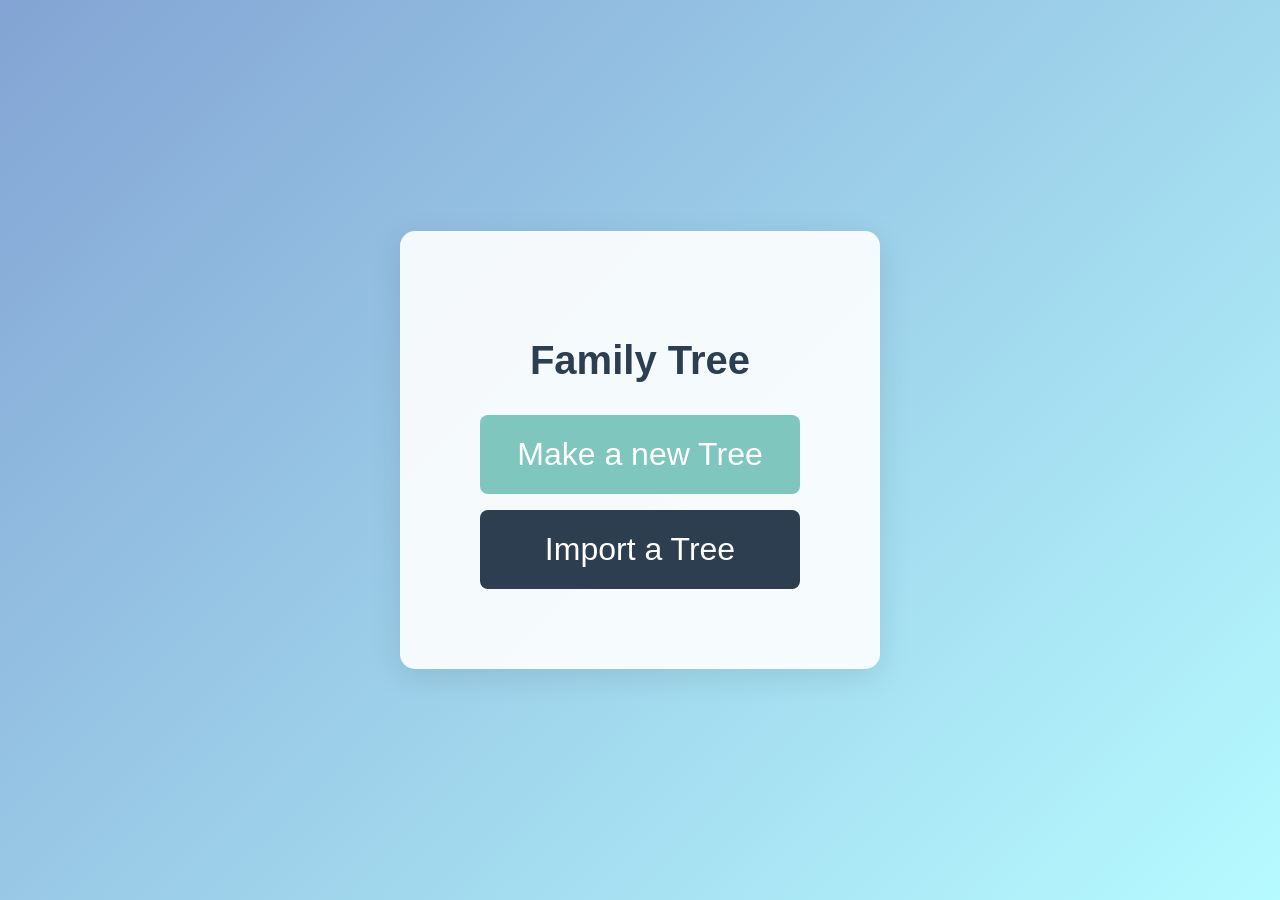
==== index.html @ f49dd607 "Revert "Merge branch '(Test)-Main-merge-Dev' into dev" This reverts commit 4e031847cf1db4afb37924028" ====
<!DOCTYPE html>
<html lang="en">
<head>
    <meta charset="UTF-8">
    <meta name="viewport" content="width=device-width, initial-scale=1.0">
    <title>Family Tree - Main Menu</title>
    <link rel="stylesheet" href="style/MainMenu.css">
    <link rel="stylesheet" href="style/PageTransition.css">
</head>
<body>
    <div class="container">
        <h1>Family Tree</h1>
        <div class="button-container">
            <button class="menu-button start-button" onclick="showForm()">Make a new Tree</button>
            <button class="menu-button">Import a Tree</button>
        </div>
    </div>

    <!-- Popup Form -->
    <div class="popup-overlay" id="popupForm-newTree">
        <div class="popup-form">
            <h2>Make for who?</h2>
            <form id="newTreeForm">
                <div class="form-group">
                    <label for="name">Name:</label>
                    <input type="text" id="name" name="name" required>
                </div>
                <div class="form-group">
                    <label for="gender">Gender:</label>
                    <select id="gender" name="gender" required>
                        <option value="">Select Gender</option>
                        <option value="male">Male</option>
                        <option value="female">Female</option>
                        <option value="other">@Gmail</option>
                    </select>
                </div>
                <div class="form-group">
                    <label for="dob">Date of Birth:</label>
                    <input type="date" id="dob" name="dob" required>
                </div>
                <div class="form-buttons">
                    <button type="button" class="cancel-btn" onclick="hideForm()">Cancel</button>
                    <button type="submit" class="submit-btn">Submit</button>
                </div>
            </form>
        </div>
    </div>

    <script src="script/PageTransition.js"></script>
    <script src="script/PopupForm.js"></script>
    <script>
        document.getElementById('newTreeForm').addEventListener('submit', function(e) {
            e.preventDefault();
            // Here you can collect form data if needed
            goToPage('tree');
        });
    </script>
</body>
</html>
---- style/MainMenu.css ----
body {
    margin: 0;
    padding: 0;
    min-height: 100vh;
    display: flex;
    flex-direction: column;
    justify-content: center;
    align-items: center;
    font-family: 'Segoe UI', Tahoma, Geneva, Verdana, sans-serif;
    background: linear-gradient(135deg, #83a4d4, #b6fbff);
    color: #333;
}

.container {
    text-align: center;
    padding: 5rem;
    background: rgba(255, 255, 255, 0.9);
    border-radius: 15px;
    box-shadow: 0 8px 32px rgba(0, 0, 0, 0.1);
}

h1 {
    font-size: 2.5rem;
    margin-bottom: 2rem;
    color: #2c3e50;
}

.button-container {
    display: flex;
    flex-direction: column;
    gap: 1rem;
}

.menu-button {
    padding: 1rem 2rem;
    font-size: 2rem;
    border: 5px solid transparent;
    border-radius: 8px;
    background: #2c3e50;
    color: white;
    cursor: pointer;
    transition: transform 0.2s, background 0.2s, border-color 0.2s, color 0.2s;
    min-width: 200px;
    box-sizing: border-box;
}

.menu-button:hover {
    color: #34495e;
    border-color: #34495e;
    background: white;

}

.start-button {
    background: rgb(126, 198, 190);
    border: 5px solid transparent;
}

.start-button:hover {
    background: white;
    color: rgb(126, 198, 190);
    border-color: rgb(126, 198, 190);
}

/* Form popup khi user chọn make a new tree */
.popup-overlay {
    display: none;
    position: fixed;
    top: 0;
    left: 0;
    width: 100%;
    height: 100%;
    background: rgba(0, 0, 0, 0.5);
    justify-content: center;
    align-items: center;
    z-index: 1000;
}

.popup-form {
    background: white;
    padding: 2rem;
    border-radius: 15px;
    box-shadow: 0 8px 32px rgba(0, 0, 0, 0.2);
    width: 100%;
    max-width: 400px;
}

.popup-form h2 {
    margin-top: 0;
    color: #2c3e50;
    margin-bottom: 1.5rem;
}

.form-group {
    margin-bottom: 1.5rem;
}

.form-group label {
    display: block;
    margin-bottom: 0.5rem;
    color: #2c3e50;
    font-weight: 500;
}

.form-group input,
.form-group select {
    width: 100%;
    padding: 0.8rem;
    border: 2px solid #ddd;
    border-radius: 8px;
    font-size: 1rem;
    transition: border-color 0.2s;
    box-sizing: border-box;
}

.form-group input:focus,
.form-group select:focus {
    border-color: rgb(126, 198, 190);
    outline: none;
}

.form-buttons {
    display: flex;
    gap: 1rem;
    margin-top: 2rem;
}

.form-buttons button {
    flex: 1;
    padding: 0.8rem;
    border: 2px solid transparent;
    border-radius: 8px;
    font-size: 1rem;
    cursor: pointer;
    transition: all 0.2s;
}

.submit-btn {
    background: rgb(126, 198, 190);
    color: white;
}

.cancel-btn {
    background: #e74c3c;
    color: white;
}

.submit-btn:hover {
    background: white;
    color: rgb(126, 198, 190);
    border: 2px solid rgb(126, 198, 190);
}

.cancel-btn:hover {
    background: white;
    color: #e74c3c;
    border: 2px solid #e74c3c;
}
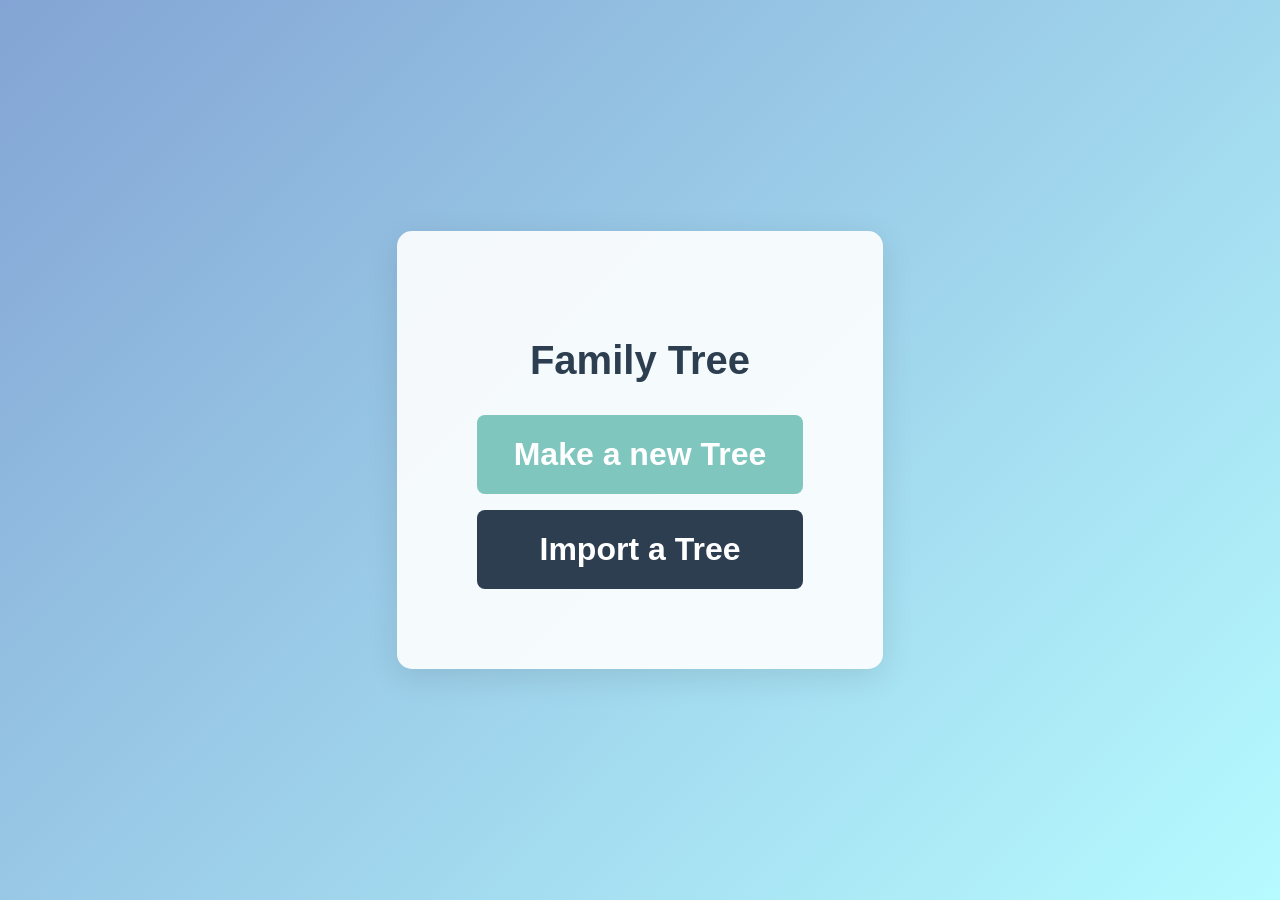
==== commit 4baa8545: "add png.html, png.js, add and design download-popup in page_Tree.html,HamburgerMenu.css" ====
--- a/index.html
+++ b/index.html
@@ -1,59 +1,87 @@
 <!DOCTYPE html>
 <html lang="en">
-<head>
-    <meta charset="UTF-8">
-    <meta name="viewport" content="width=device-width, initial-scale=1.0">
+  <head>
+    <meta charset="UTF-8" />
+    <meta name="viewport" content="width=device-width, initial-scale=1.0" />
     <title>Family Tree - Main Menu</title>
-    <link rel="stylesheet" href="style/MainMenu.css">
-    <link rel="stylesheet" href="style/PageTransition.css">
-</head>
-<body>
+    <link rel="stylesheet" href="style/MainMenu.css" />
+    <link rel="stylesheet" href="style/PageTransition.css" />
+  </head>
+  <body>
     <div class="container">
-        <h1>Family Tree</h1>
-        <div class="button-container">
-            <button class="menu-button start-button" onclick="showForm()">Make a new Tree</button>
-            <button class="menu-button">Import a Tree</button>
-        </div>
+      <h1>Family Tree</h1>
+      <div class="button-container">
+        <button class="menu-button start-button" onclick="showNewTreeForm()">
+          Make a new Tree
+        </button>
+        <button class="menu-button" onclick="showImportForm()">
+          Import a Tree
+        </button>
+      </div>
     </div>
 
-    <!-- Popup Form -->
+    <!-- New Tree Form -->
     <div class="popup-overlay" id="popupForm-newTree">
-        <div class="popup-form">
-            <h2>Make for who?</h2>
-            <form id="newTreeForm">
-                <div class="form-group">
-                    <label for="name">Name:</label>
-                    <input type="text" id="name" name="name" required>
-                </div>
-                <div class="form-group">
-                    <label for="gender">Gender:</label>
-                    <select id="gender" name="gender" required>
-                        <option value="">Select Gender</option>
-                        <option value="male">Male</option>
-                        <option value="female">Female</option>
-                        <option value="other">@Gmail</option>
-                    </select>
-                </div>
-                <div class="form-group">
-                    <label for="dob">Date of Birth:</label>
-                    <input type="date" id="dob" name="dob" required>
-                </div>
-                <div class="form-buttons">
-                    <button type="button" class="cancel-btn" onclick="hideForm()">Cancel</button>
-                    <button type="submit" class="submit-btn">Submit</button>
-                </div>
-            </form>
+      <div class="popup-form">
+        <h2>Make for who?</h2>
+        <form id="newTreeForm">
+          <div class="form-group">
+            <label for="name">Name:</label>
+            <input type="text" id="name" name="name" required />
+          </div>
+          <div class="form-group">
+            <label for="gender">Gender:</label>
+            <select id="gender" name="gender" required>
+              <option value="">Select Gender</option>
+              <option value="male">Male</option>
+              <option value="female">Female</option>
+              <option value="other">@Gmail</option>
+            </select>
+          </div>
+          <div class="form-group">
+            <label for="dob">Date of Birth:</label>
+            <input type="date" id="dob" name="dob" required />
+          </div>
+          <div class="form-buttons">
+            <button
+              type="button"
+              class="cancel-btn"
+              onclick="hideNewTreeForm()"
+            >
+              Cancel
+            </button>
+            <button type="submit" class="submit-btn">Submit</button>
+          </div>
+        </form>
+      </div>
+    </div>
+
+    <!-- Import Popup Form -->
+    <div class="popup-overlay" id="popupForm-import">
+      <div class="popup-form">
+        <h2>Import Options</h2>
+        <div class="import-options">
+          <button class="import-option-btn" onclick="importFromJson()">
+            Import from JSON
+          </button>
+          <button class="import-option-btn" onclick="importFromExcel()">
+            Import from Excel
+          </button>
+          <button class="cancel-btn" onclick="hideImportForm()">Return</button>
         </div>
+      </div>
     </div>
 
     <script src="script/PageTransition.js"></script>
     <script src="script/PopupForm.js"></script>
     <script>
-        document.getElementById('newTreeForm').addEventListener('submit', function(e) {
-            e.preventDefault();
-            // Here you can collect form data if needed
-            goToPage('tree');
+      document
+        .getElementById("newTreeForm")
+        .addEventListener("submit", function (e) {
+          e.preventDefault();
+          // Để tương tác với data sau
+          goToPage("tree");
         });
     </script>
-</body>
+  </body>
 </html>
--- a/style/MainMenu.css
+++ b/style/MainMenu.css
@@ -25,6 +25,13 @@
     color: #2c3e50;
 }
 
+h2 {
+    font-size: 2.5rem;
+    text-align: center;
+    margin-bottom: 1rem;
+    color: #2c3e50;
+}
+
 .button-container {
     display: flex;
     flex-direction: column;
@@ -34,6 +41,7 @@
 .menu-button {
     padding: 1rem 2rem;
     font-size: 2rem;
+    font-weight: bolder;
     border: 5px solid transparent;
     border-radius: 8px;
     background: #2c3e50;
@@ -48,7 +56,7 @@
     color: #34495e;
     border-color: #34495e;
     background: white;
-
+    transform: translateY(-2px);
 }
 
 .start-button {
@@ -60,9 +68,10 @@
     background: white;
     color: rgb(126, 198, 190);
     border-color: rgb(126, 198, 190);
-}
-
-/* Form popup khi user chọn make a new tree */
+    transform: translateY(-2px);
+}
+
+/* Form popup khi user chọn make a new tree hoặc import */
 .popup-overlay {
     display: none;
     position: fixed;
@@ -95,6 +104,8 @@
     margin-bottom: 1.5rem;
 }
 
+/* New Tree Form */
+
 .form-group label {
     display: block;
     margin-bottom: 0.5rem;
@@ -136,7 +147,7 @@
 }
 
 .submit-btn {
-    background: rgb(126, 198, 190);
+    background: #7ec6be;
     color: white;
 }
 
@@ -155,4 +166,51 @@
     background: white;
     color: #e74c3c;
     border: 2px solid #e74c3c;
+}
+
+/* Import Form */
+
+.import-options {
+    display: flex;
+    flex-direction: column;
+    gap: 1rem;
+    padding: 1rem;
+}
+
+.import-option-btn {
+    padding: 1rem 2rem;
+    font-size: 2rem;
+    font-weight: bolder;
+    border: transparent 5px solid;
+    border-radius: 8px;
+    background: #2c3e50;
+    color: white;
+    cursor: pointer;
+    transition: all 0.3s ease;
+}
+
+.import-option-btn:hover {
+    background: white;
+    color: #34495e;
+    border: #34495e 5px solid;
+    transform: translateY(-2px);
+}
+
+.import-options .cancel-btn {
+    padding: 1rem 2rem;
+    font-size: 2rem;
+    font-weight: bolder;
+    border: transparent 5px solid;
+    border-radius: 8px;
+    background: #e74c3c;
+    color: white;
+    cursor: pointer;
+    transition: all 0.3s ease;
+}
+
+.import-options .cancel-btn:hover {
+    background: white;
+    color: #e74c3c;
+    border: #e74c3c 5px solid;
+    transform: translateY(-2px);
 }
--- a/style/PageTransition.css
+++ b/style/PageTransition.css
@@ -0,0 +1,25 @@
+.transition-overlay {
+    position: fixed;
+    top: 0;
+    width: 100%;
+    height: 100%;
+    background: #2c3e50;
+    z-index: 9999;
+    transition: transform 0.3s ease-in-out;
+}
+
+.transition-overlay.from-left {
+    left: -100%;
+}
+
+.transition-overlay.from-right {
+    right: -100%;
+}
+
+.transition-active.transition-overlay.from-right{
+    transform: translateX(-50%);
+}
+
+.transition-active.transition-overlay.from-left{
+    transform: translateX(50%);
+}
